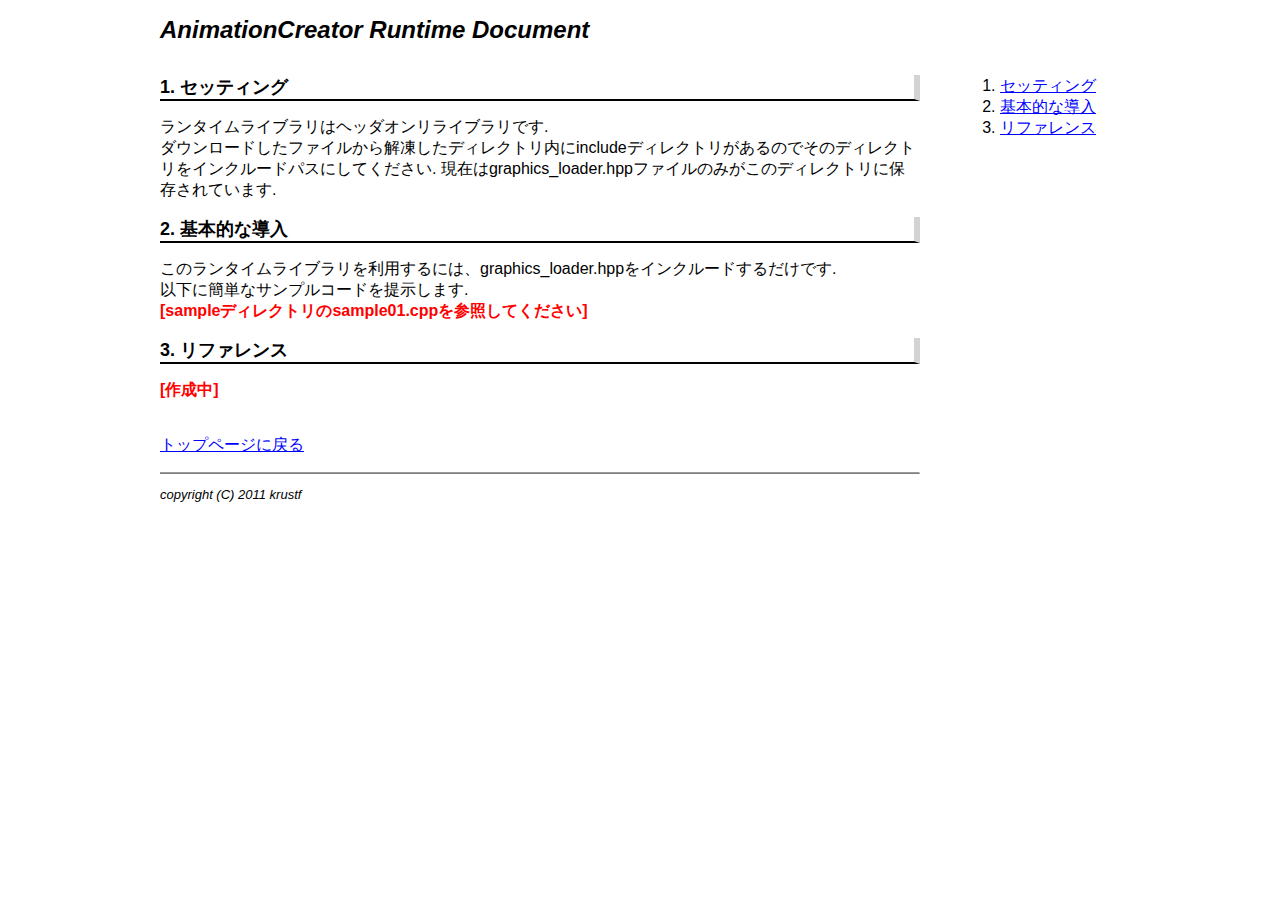
==== Package/help/page/runtime.html @ 70675acf "first commit." ====
﻿<?xml version="1.0" encoding="utf-8"?>
<!DOCTYPE html PUBLIC "-//W3C//DTD XHTML 1.1//EN" "http://www.w3.org/TR/xhtml11/DTD/xhtml11.dtd">
<html xmlns="http://www.w3.org/1999/xhtml" xml:lang="ja">
<head>
    <meta http-equiv="Content-Type" content="text/html; charset=utf-8" />
    <meta http-equiv="Content-Style-Type" content="text/css" />
    <link rel="Stylesheet" href="./config.css" type="text/css" />
    <title>AnimationCreator Runtime Document</title>
</head>
<body>
    <div id="wrapper">
        <h1>AnimationCreator Runtime Document</h1>
    
        <!--このページのリスト-->
        <ol id="sidelist">
            <li><a href="#settings">セッティング</a></li>
            <li><a href="#easyusing">基本的な導入</a></li>
            <li><a href="#codereference">リファレンス</a></li>
        </ol>

        <!--本文-->
        <div id="main">
            <!--実行状態の確認-->
            <h2 id="settings">1. セッティング</h2>
            <p>
            ランタイムライブラリはヘッダオンリライブラリです.<br />
            ダウンロードしたファイルから解凍したディレクトリ内にincludeディレクトリがあるのでそのディレクトリをインクルードパスにしてください.
            現在はgraphics_loader.hppファイルのみがこのディレクトリに保存されています.
            </p>
            
            <!--簡素化導入方法-->
            <h2 id="easyusing">2. 基本的な導入</h2>
            <p>
            このランタイムライブラリを利用するには、graphics_loader.hppをインクルードするだけです.<br />
            以下に簡単なサンプルコードを提示します.<br />
            <span class="attention">[sampleディレクトリのsample01.cppを参照してください]</span><br />
            </p>

            <!--リファレンス-->
            <h2 id="codereference">3. リファレンス</h2>
            <p>
            <span class="attention">[作成中]</span><br />
            </p>

            <p><br /><a href="../index.html">トップページに戻る</a></p>

            <!--全く不要だがcopyright表記-->
            <hr />
            <p class="copyright">copyright (C) 2011 krustf</p>
        </div>
        <!--本文-->
    </div>
</body>
</html>
---- Package/help/page/config.css ----
body
{
    font-family : "メイリオ", sans-serif;
}
h1
{
    font-style : oblique;
    font-size : x-large;
}
h2
{
    font-weight : bold;
    font-size : large;
    border-style : solid;
    border-right-color : #D3D3D3;
    border-width : 0px 6px 2px 0px;
}
h3
{
    font-weight : bold;
    font-size : medium;
    border-left-style : solid;
    border-left-color : #D3D3D3;
    border-left-width : 6px;
}
a
{
    color : Blue;
}
.copyright
{
    font-style : italic;
    font-size : small;
}
#wrapper
{
    width : 960px;
    margin : 0 auto;
    padding : 0;
}
#main
{
    float : left;
    width : 760px;
}
#sidelist
{
    float : right;
    width : 120px;
}
table
{
    border-style : solid;
    border-width : 1px;
}
table th
{
    border-style : solid;
    border-width : 1px;
}
table td
{
    border-style : solid;
    border-width : 1px;
}
hr
{
    border-bottom-style : solid;
    border-bottom-width : 1px;
}
img
{
    width : 80%;
    height : 80%;
}
span.attention
{
    color : Red;
    font-weight :bold;
}
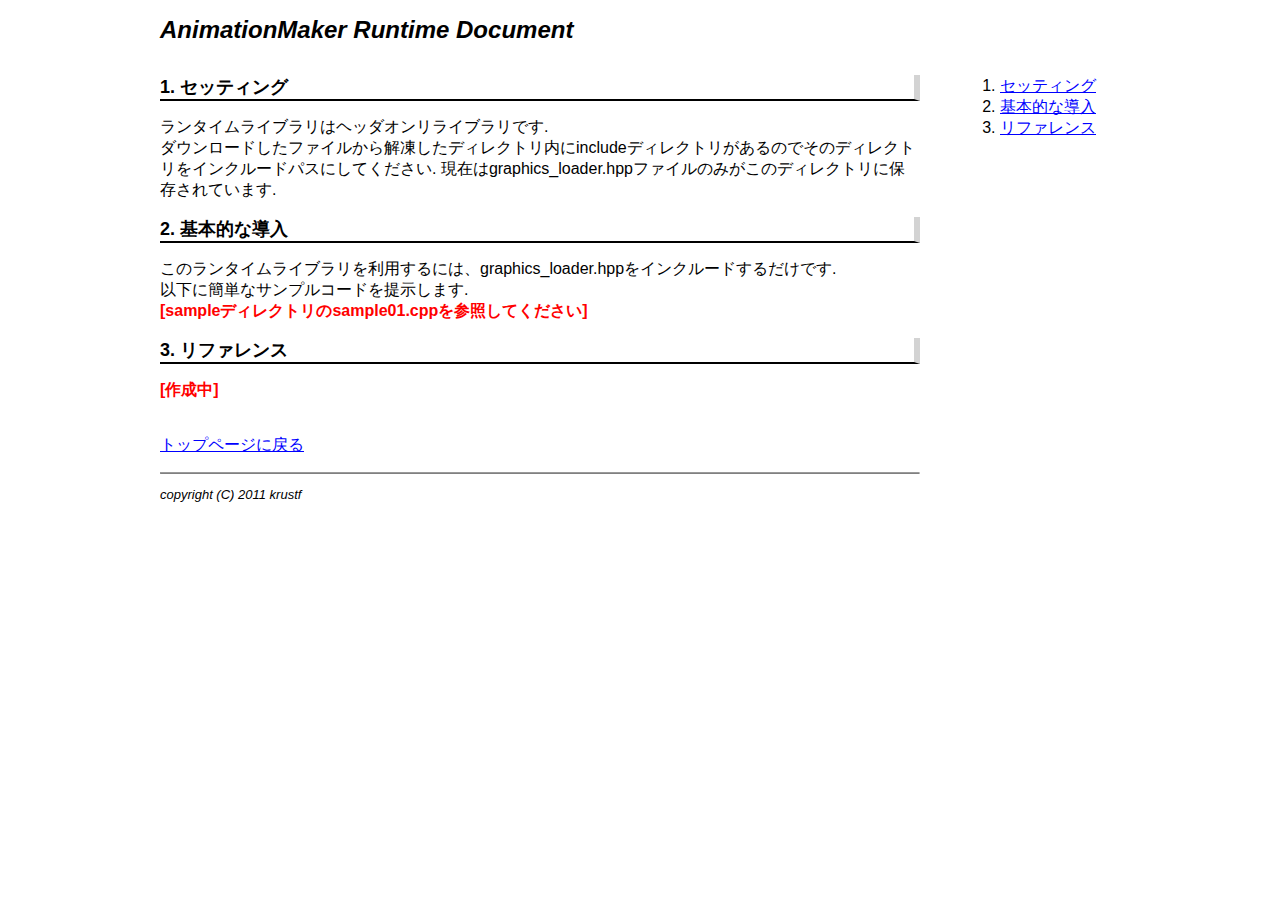
==== commit 9c692331: "add README, update help document." ====
--- a/Package/help/page/runtime.html
+++ b/Package/help/page/runtime.html
@@ -5,11 +5,11 @@
     <meta http-equiv="Content-Type" content="text/html; charset=utf-8" />
     <meta http-equiv="Content-Style-Type" content="text/css" />
     <link rel="Stylesheet" href="./config.css" type="text/css" />
-    <title>AnimationCreator Runtime Document</title>
+    <title>AnimationMaker Runtime Document</title>
 </head>
 <body>
     <div id="wrapper">
-        <h1>AnimationCreator Runtime Document</h1>
+        <h1>AnimationMaker Runtime Document</h1>
     
         <!--このページのリスト-->
         <ol id="sidelist">
